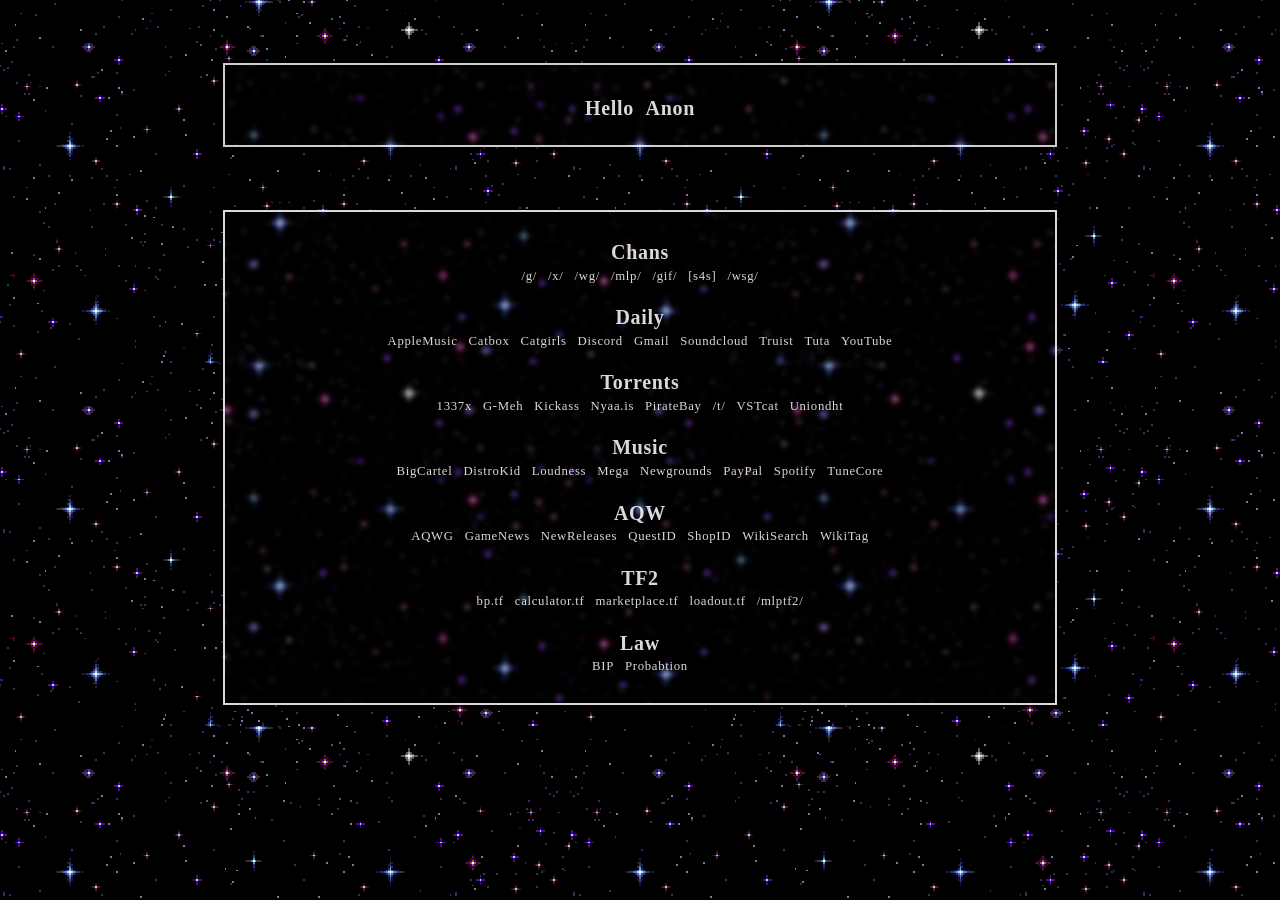
==== index.html @ 00461144 "webpage" ====
<!DOCTYPE html>
<html>
<head>
	<meta charset="utf-8">
	<meta name="viewport" content="width=device-width, initial-scale=1">
	<link rel="stylesheet" type="text/css" href="css.css">
	<link rel="icon" type="image/x-icon" href="favicon.ico">
	<title>†	†	†</title>
</head>
<body>
	<div class="hello">
		<h1>Hello Anon</h1>
	</div>
	<div class="main">
		<div class="4chan">
			<h1>Chans</h1>
			<a href="https://boards.4channel.org/g/">/g/</a>
			<a href="https://boards.4channel.org/x/">/x/</a>
			<a href="https://boards.4chan.org/wg/">/wg/</a>
			<a href="https://boards.4channel.org/mlp">/mlp/</a>
			<a href="https://boards.4chan.org/gif/">/gif/</a>
			<a href="https://boards.4chan.org/s4s/">[s4s]</a>
			<a href="https://boards.4channel.org/wsg/">/wsg/</a>
		</div>
		<div class="daily">
			<h1>Daily</h1>
			<a href="https://beta.music.apple.com/us/library/songs">AppleMusic</a>
			<a href="https://catbox.moe/">Catbox</a>
			<a href="https://catgirlsare.sexy/">Catgirls</a>
			<a href="https://discord.com/channels/778602996543782933/778602997130330144">Discord</a>
			<a href="https://www.google.com/gmail/">Gmail</a>
			<a href="https://soundcloud.com/you/likes">Soundcloud</a>
			<a href="https://bank.truist.com/web/home">Truist</a>
			<a href="https://app.tuta.com/mail/LeetBxH-0V-1">Tuta</a>
			<a href="https://www.youtube.com/">YouTube</a>
		</div>
		<div class="torrent">
			<h1>Torrents</h1>
			<a href="https://www.1337x.to/">1337x</a>
			<a href="https://g-meh.com/vst/win">G-Meh</a>
			<a href="https://kickasstorrents.to/">Kickass</a>
			<a href="https://nyaa.si/">Nyaa.is</a>
			<a href="https://thepiratebay.org/">PirateBay</a>
			<a href="https://boards.4chan.org/t/">/t/</a>
			<a href="https://ntho6.github.io/VSTcat/">VSTcat</a>
			<a href="http://uniondht.org/">Uniondht</a>
		</div>
		<div class="job">
			<h1>Music</h1>
			<a href="https://www.bigcartel.com">BigCartel</a>
			<a href="https://distrokid.com/mymusic/">DistroKid</a>
			<a href="https://www.loudnesspenalty.com/#">Loudness</a>
			<a href="https://mega.nz/fm/q4MwFRrR">Mega</a>
			<a href="https://crsdcwby.newgrounds.com/">Newgrounds</a>
			<a href="https://www.paypal.com/mep/dashboard">PayPal</a>
			<a href="https://open.spotify.com/artist/1R0qHr4SEskzIQvHcwkQQe">Spotify</a>
			<a href="https://web.tunecore.com/sales/date_report">TuneCore</a>
		</div>
		<div class="aqw">
			<h1>AQW</h1>
			<a href="https://www.aqwg.net/home">AQWG</a>
			<a href="https://www.aq.com/gamedesignnotes/">GameNews</a>
			<a href="http://aqwwiki.wikidot.com/new-releases">NewReleases</a>
			<a href="https://www.aqwworld.com/2017/01/quest-id-aqw-latest-and-updated.html">QuestID</a>
			<a href="https://www.aqwworld.com/2021/03/shop-id-aqw.html">ShopID</a>
			<a href="http://aqwwiki.wikidot.com/search:site">WikiSearch</a>
			<a href="http://aqwwiki.wikidot.com/search-items-by-tag/parent/-=/tags/%2Baegift%20-_index%20-_redirect/perPage/50/order/created_at%20desc">WikiTag</a>
		</div>
		<div class="tf2">
			<h1>TF2</h1>
			<a href="https://next.backpack.tf">bp.tf</a>
			<a href="https://calculator.tf/">calculator.tf</a>
			<a href="https://marketplace.tf">marketplace.tf</a>
			<a href="https://loadout.tf/">loadout.tf</a>
			<a href="https://mlp.tf/">/mlptf2/</a>
		</div>
		<div class="law">
			<h1>Law</h1>
			<a href="https://webfportal.ehryourway.com/PortalHome.html?auth=U2FsdGVkX1/3AFlbywwHJCPczZPBgllQmtoMhzfRrlDQWMMtS0CNHv4UrUHxC6BUirzJDBqUVClbu5En/wL3iUzPFMd/LmpXh+HS6RY4EkpCn1w4hzYraGbmyQ2Fo/RaCqrLajmGp0MCFfV+fPlT0dDJD8N9Nen+oj9NVW9M2pMYqadIVOV0L86yKwZwJeVsvWZaxvpgMYQ6rxH5enqds8oWl71dgRvxVtkT4Fk1iow=^c3c4fdfeba5f4e2baddde00600e01ea5#!/EMRWebPortalView">BIP</a>
			<a href="https://fldocfl.tylerportico.com/payments/dashboard/user/account-bills?accountType=Court%20Ordered%20Payments&product=Tyler%20Payments">Probabtion</a>
			<a href=""></a>
		</div>
</body>
</html>
---- css.css ----
body{
	background: url(pape10.gif) repeat top left;
	word-spacing: 7px;
	text-shadow: 1px 1px 5px black;
}
.hello{
	text-align: center;
	margin: 0;
	margin-top: 5%;
	margin-left: 17%;
	margin-right: 17%;
	padding-top: 2.5%;
	padding-bottom: 2%;
	border: 2.5px solid rgba(255, 255, 255, .8);
	backdrop-filter: blur(2.5px) grayscale(0%);
	box-shadow: 1px 1px 5px rgba(0, 0, 0, .85);

}
.main{
	margin-left: 17%;
	margin-right: 17%;
	margin-top: 5%;
	padding-top: 2.3%;
	padding-bottom: .5%;
	backdrop-filter: blur(2.5px);
	text-align: center;
	border: 2.5px solid rgba(255, 255, 255, .85);
	box-shadow: 1px 1px 5px rgba(0, 0, 0, .85);
}
.main h1{
	margin-bottom: .2%;
}
h1{
	margin: 0px;
	padding: 0px;
	font-family: "Zero G";
	letter-spacing: .7px;
	color: rgba(255, 255, 255, .85);
	font-size: 20px;
}
h1:hover{
	color: rgba(255, 255, 255, 1.0);
}
a{
	margin: 0px;
	padding: 0px;
	text-decoration: none;
	color: rgba(255, 255, 255, .85);
	font-family: "Laser";
	font-size: 12.75px;
	letter-spacing: .7px;
}
a:hover{
	color: rgba(255, 255, 255, 1.0);
	text-decoration: overline;

}
div{
	margin-bottom: 2.7%;
}
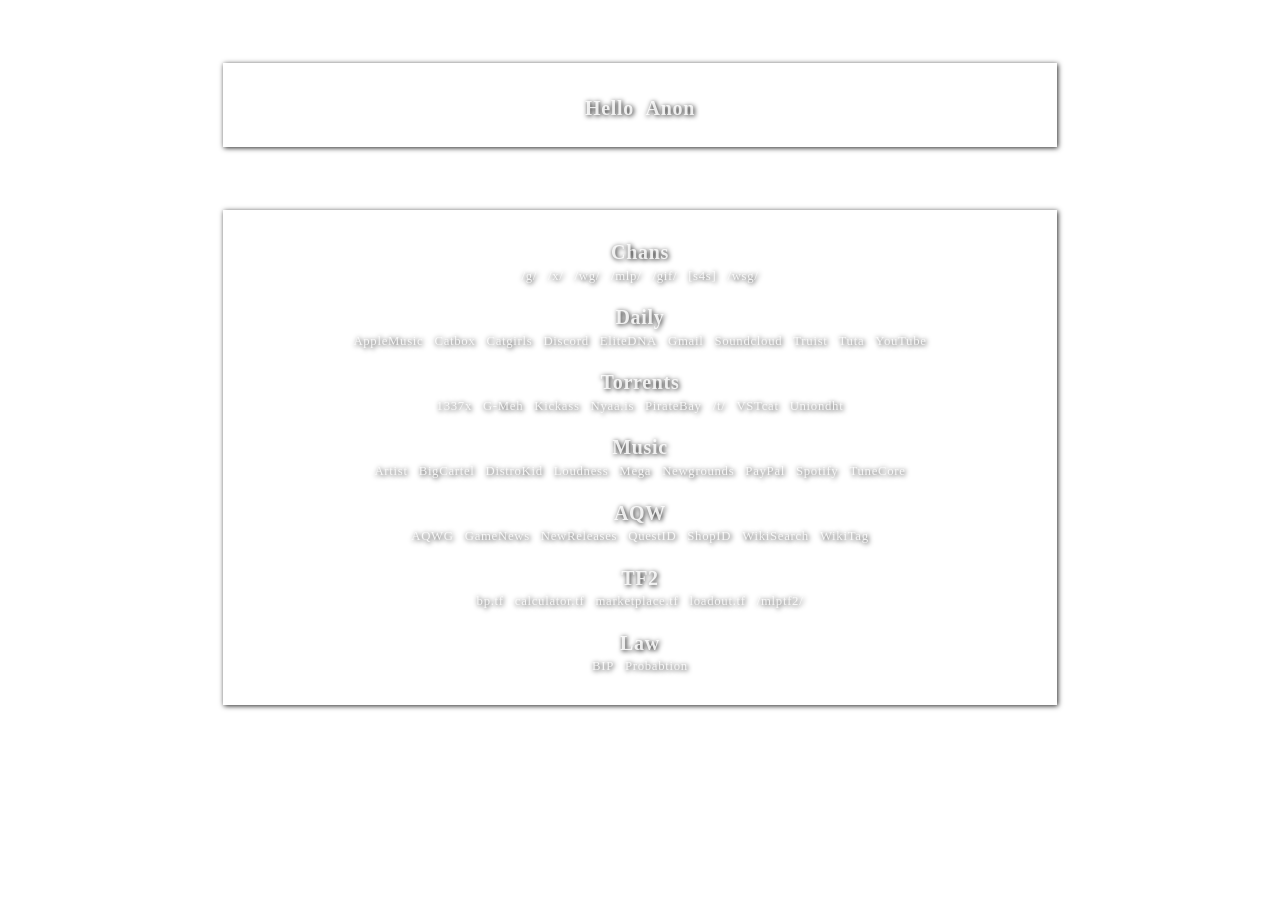
==== commit 9a2b0cc8: "Update index.html" ====
--- a/index.html
+++ b/index.html
@@ -28,6 +28,7 @@
 			<a href="https://catbox.moe/">Catbox</a>
 			<a href="https://catgirlsare.sexy/">Catgirls</a>
 			<a href="https://discord.com/channels/778602996543782933/778602997130330144">Discord</a>
+			<a href="https://13142-1.portal.athenahealth.com/?section=welcome&fullsite=1&CSRFPROTECT=ff16fe8fdd068c8d5fe891872679ec7a3c61359d5a9992088ca420d2711fa5ab">EliteDNA</a>
 			<a href="https://www.google.com/gmail/">Gmail</a>
 			<a href="https://soundcloud.com/you/likes">Soundcloud</a>
 			<a href="https://bank.truist.com/web/home">Truist</a>
@@ -47,6 +48,7 @@
 		</div>
 		<div class="job">
 			<h1>Music</h1>
+			<a href="https://artists.spotify.com/en/home">Artist</a>
 			<a href="https://www.bigcartel.com">BigCartel</a>
 			<a href="https://distrokid.com/mymusic/">DistroKid</a>
 			<a href="https://www.loudnesspenalty.com/#">Loudness</a>
--- a/css.css
+++ b/css.css
@@ -1,5 +1,5 @@
 body{
-	background: url(pape10.gif) repeat top left;
+	background: url(pape8.gif) repeat top left;
 	word-spacing: 7px;
 	text-shadow: 1px 1px 5px black;
 }
@@ -12,7 +12,7 @@
 	padding-top: 2.5%;
 	padding-bottom: 2%;
 	border: 2.5px solid rgba(255, 255, 255, .8);
-	backdrop-filter: blur(2.5px) grayscale(0%);
+	backdrop-filter: blur(3px) grayscale(0%);
 	box-shadow: 1px 1px 5px rgba(0, 0, 0, .85);
 
 }
@@ -22,7 +22,7 @@
 	margin-top: 5%;
 	padding-top: 2.3%;
 	padding-bottom: .5%;
-	backdrop-filter: blur(2.5px);
+	backdrop-filter: blur(3px);
 	text-align: center;
 	border: 2.5px solid rgba(255, 255, 255, .85);
 	box-shadow: 1px 1px 5px rgba(0, 0, 0, .85);
@@ -57,4 +57,4 @@
 }
 div{
 	margin-bottom: 2.7%;
-}+}
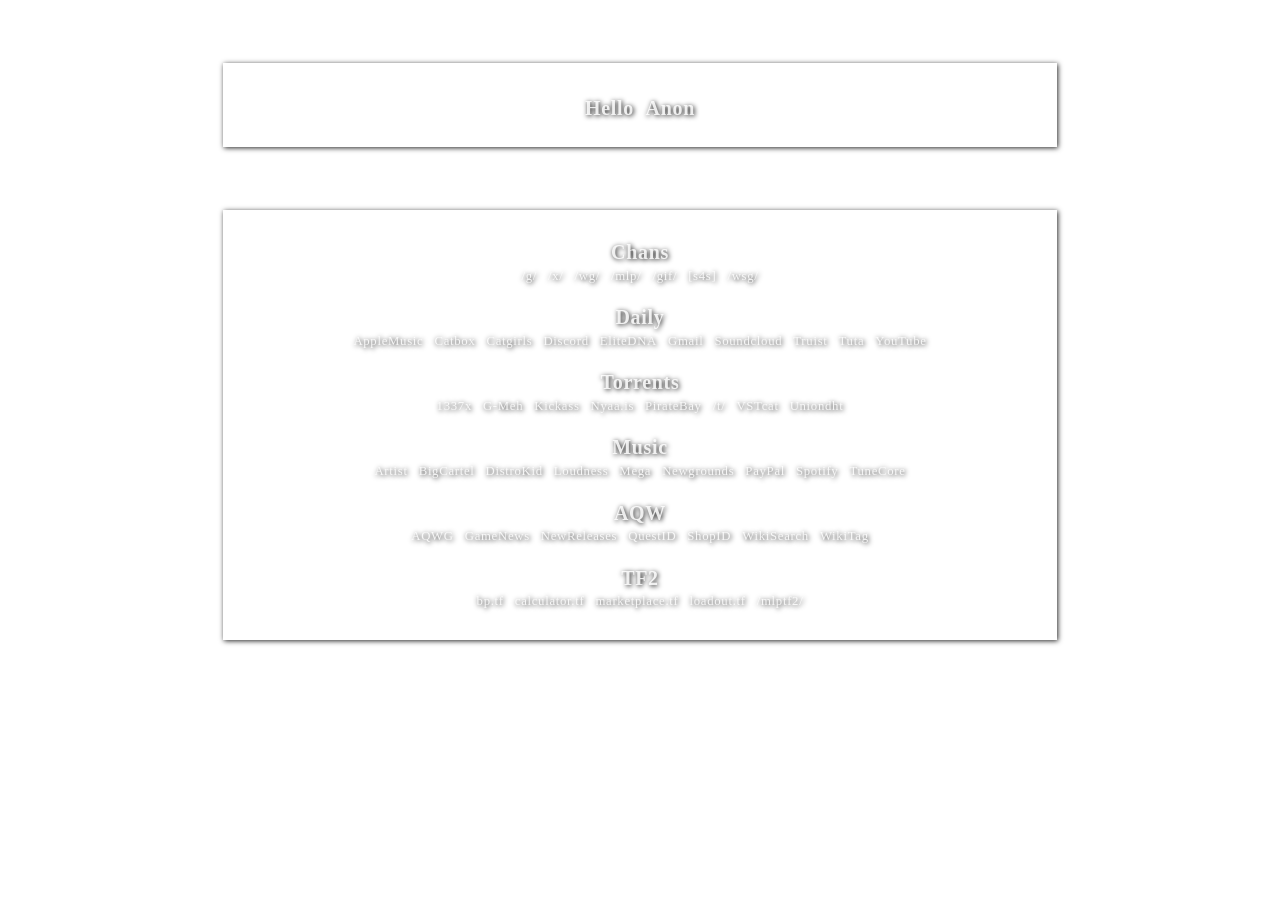
==== commit dd131db6: "Update index.html" ====
--- a/index.html
+++ b/index.html
@@ -76,11 +76,4 @@
 			<a href="https://loadout.tf/">loadout.tf</a>
 			<a href="https://mlp.tf/">/mlptf2/</a>
 		</div>
-		<div class="law">
-			<h1>Law</h1>
-			<a href="https://webfportal.ehryourway.com/PortalHome.html?auth=U2FsdGVkX1/3AFlbywwHJCPczZPBgllQmtoMhzfRrlDQWMMtS0CNHv4UrUHxC6BUirzJDBqUVClbu5En/wL3iUzPFMd/LmpXh+HS6RY4EkpCn1w4hzYraGbmyQ2Fo/RaCqrLajmGp0MCFfV+fPlT0dDJD8N9Nen+oj9NVW9M2pMYqadIVOV0L86yKwZwJeVsvWZaxvpgMYQ6rxH5enqds8oWl71dgRvxVtkT4Fk1iow=^c3c4fdfeba5f4e2baddde00600e01ea5#!/EMRWebPortalView">BIP</a>
-			<a href="https://fldocfl.tylerportico.com/payments/dashboard/user/account-bills?accountType=Court%20Ordered%20Payments&product=Tyler%20Payments">Probabtion</a>
-			<a href=""></a>
-		</div>
-</body>
 </html>
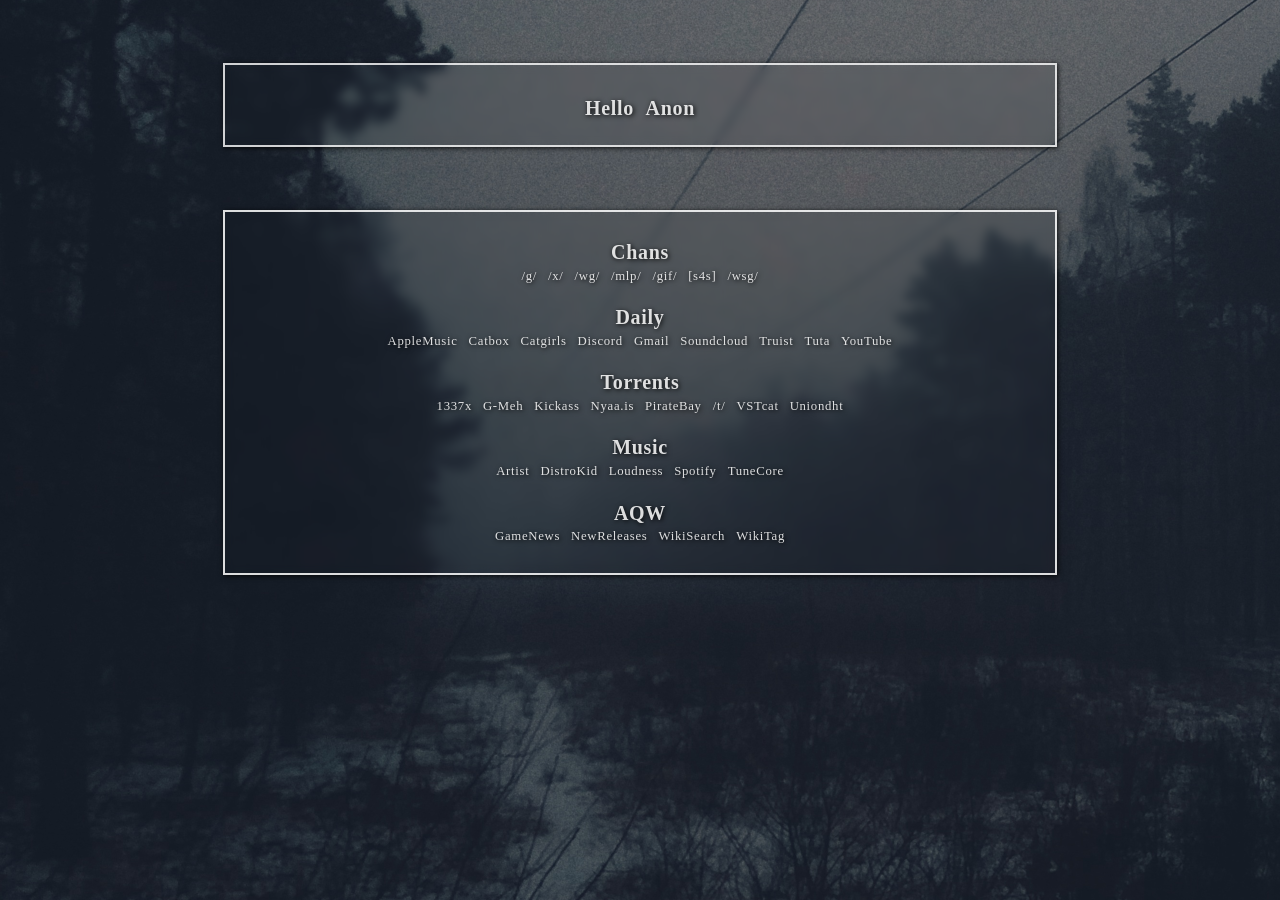
==== commit fa30dcb1: "Update index.html" ====
--- a/index.html
+++ b/index.html
@@ -28,7 +28,6 @@
 			<a href="https://catbox.moe/">Catbox</a>
 			<a href="https://catgirlsare.sexy/">Catgirls</a>
 			<a href="https://discord.com/channels/778602996543782933/778602997130330144">Discord</a>
-			<a href="https://13142-1.portal.athenahealth.com/?section=welcome&fullsite=1&CSRFPROTECT=ff16fe8fdd068c8d5fe891872679ec7a3c61359d5a9992088ca420d2711fa5ab">EliteDNA</a>
 			<a href="https://www.google.com/gmail/">Gmail</a>
 			<a href="https://soundcloud.com/you/likes">Soundcloud</a>
 			<a href="https://bank.truist.com/web/home">Truist</a>
@@ -49,31 +48,16 @@
 		<div class="job">
 			<h1>Music</h1>
 			<a href="https://artists.spotify.com/en/home">Artist</a>
-			<a href="https://www.bigcartel.com">BigCartel</a>
 			<a href="https://distrokid.com/mymusic/">DistroKid</a>
 			<a href="https://www.loudnesspenalty.com/#">Loudness</a>
-			<a href="https://mega.nz/fm/q4MwFRrR">Mega</a>
-			<a href="https://crsdcwby.newgrounds.com/">Newgrounds</a>
-			<a href="https://www.paypal.com/mep/dashboard">PayPal</a>
 			<a href="https://open.spotify.com/artist/1R0qHr4SEskzIQvHcwkQQe">Spotify</a>
 			<a href="https://web.tunecore.com/sales/date_report">TuneCore</a>
 		</div>
 		<div class="aqw">
 			<h1>AQW</h1>
-			<a href="https://www.aqwg.net/home">AQWG</a>
 			<a href="https://www.aq.com/gamedesignnotes/">GameNews</a>
 			<a href="http://aqwwiki.wikidot.com/new-releases">NewReleases</a>
-			<a href="https://www.aqwworld.com/2017/01/quest-id-aqw-latest-and-updated.html">QuestID</a>
-			<a href="https://www.aqwworld.com/2021/03/shop-id-aqw.html">ShopID</a>
 			<a href="http://aqwwiki.wikidot.com/search:site">WikiSearch</a>
 			<a href="http://aqwwiki.wikidot.com/search-items-by-tag/parent/-=/tags/%2Baegift%20-_index%20-_redirect/perPage/50/order/created_at%20desc">WikiTag</a>
 		</div>
-		<div class="tf2">
-			<h1>TF2</h1>
-			<a href="https://next.backpack.tf">bp.tf</a>
-			<a href="https://calculator.tf/">calculator.tf</a>
-			<a href="https://marketplace.tf">marketplace.tf</a>
-			<a href="https://loadout.tf/">loadout.tf</a>
-			<a href="https://mlp.tf/">/mlptf2/</a>
-		</div>
-</html>+</html>
--- a/css.css
+++ b/css.css
@@ -1,5 +1,5 @@
 body{
-	background: url(pape8.gif) repeat top left;
+	background: url(pape4.png) repeat top left;
 	word-spacing: 7px;
 	text-shadow: 1px 1px 5px black;
 }
@@ -12,7 +12,7 @@
 	padding-top: 2.5%;
 	padding-bottom: 2%;
 	border: 2.5px solid rgba(255, 255, 255, .8);
-	backdrop-filter: blur(3px) grayscale(0%);
+	backdrop-filter: blur(5px) grayscale(0%);
 	box-shadow: 1px 1px 5px rgba(0, 0, 0, .85);
 
 }
@@ -22,7 +22,7 @@
 	margin-top: 5%;
 	padding-top: 2.3%;
 	padding-bottom: .5%;
-	backdrop-filter: blur(3px);
+	backdrop-filter: blur(5px);
 	text-align: center;
 	border: 2.5px solid rgba(255, 255, 255, .85);
 	box-shadow: 1px 1px 5px rgba(0, 0, 0, .85);
